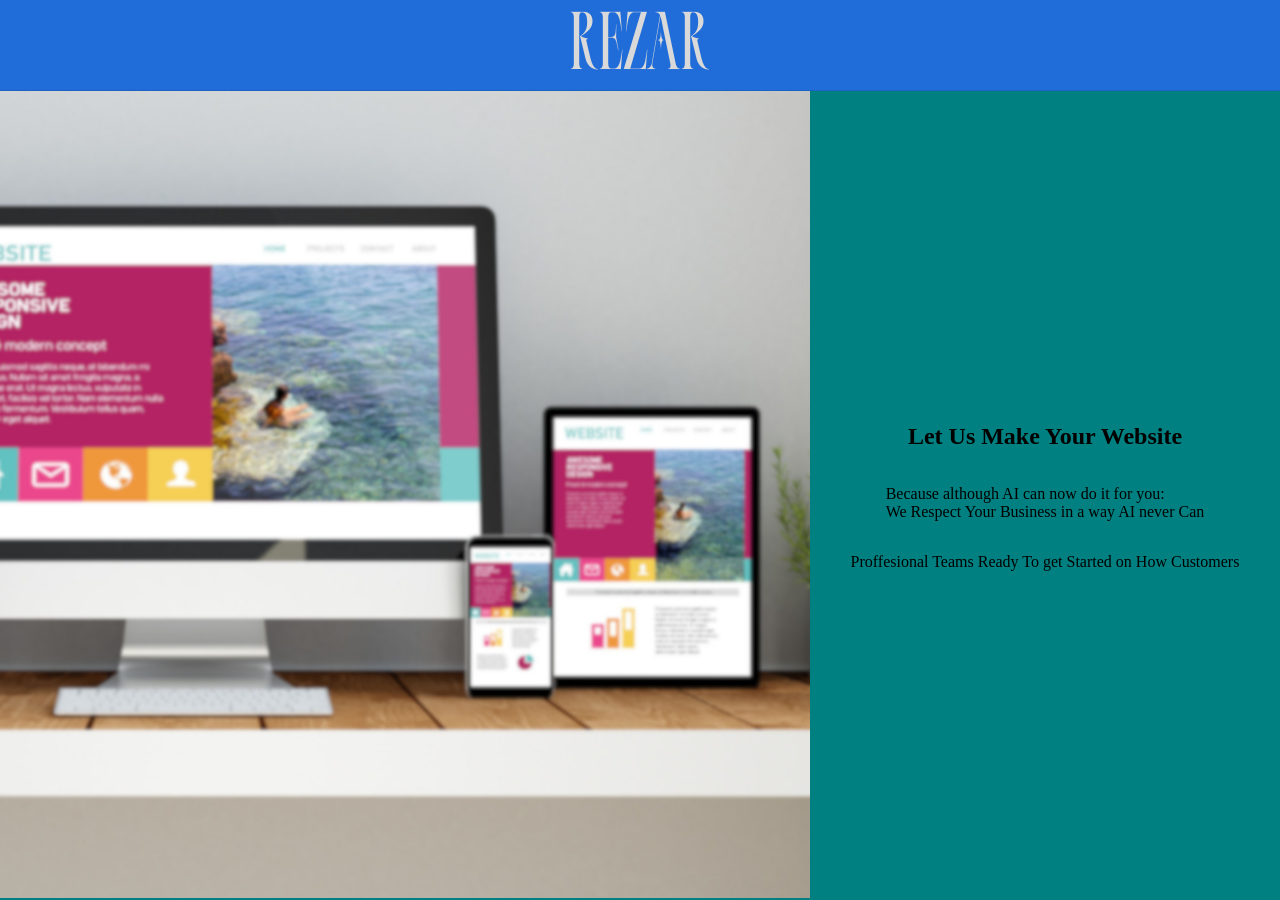
==== index.html @ 2018bb03 "v2 refinements" ====
<!DOCTYPE html>
<html lang="en">

<head>
    <meta charset="UTF-8">
    <meta name="viewport" content="width=device-width, initial-scale=1.0">
    <title>REZAR | Tech Talk And Software Production </title>
    <link href="main.css" rel="stylesheet">
    <link href="index.css" rel="stylesheet">
    <link rel="icon" type="image/x-icon" href="rezarlogo.ico">
</head>

<body>
    <header>
        <div class="title-container">
            <a href="index.html" class="main-head-name">REZAR</a>
        </div>
    </header>
    <main>
        <section class="page page1" style="background-color:teal">
            <div>
                <img src="sites.jpg" class="devices" alt="a blurred picture of a site opened on a Desktop PC, a mobile phone and a tablet.">
            </div>
            <div class="txtscntnr">
                <h1>Let Us Make Your Website</h1>
                <p>Because although AI can now do it for you:<br>
                    We Respect Your Business in a way AI never Can</p>

                <p>Proffesional Teams Ready To get Started on How Customers</p>
            </div>
        </section>
        <section class="page" style="background-color:#4AE8E8">
            <<h1>content1</h1>>
        </section>

        <section class="page" style="background-color:#4A84E8">
            <h1>content2</h1>

        </section>

        <section class="page" style="background-color:#009999">
            <form method="POST" action="https://formspree.io/f/mbdqpvev">
                <fieldset>
                    <legend>Personal Information</legend>
                    <label for="first-name">Name:</label>
                    <input type="text" id="first-name" name="name" placeholder="e.g., John" required size="20"><br>

                    <label for="surname">Surname:</label>
                    <input type="text" id="surname" name="name" placeholder="e.g., Doe" required size="20"><br>

                    <label for="email">Email:</label>
                    <input placeholder="example@email.com" required id="email" type="email" name="email"
                        size="20" /><br>

                    <label for="age">Age:</label>
                    <input type="number" name="age" id="age" min="3" max="100" /><br>
                </fieldset>

                <!-- <fieldset>
                    <legend>Was this your first time at our hotel?</legend>
                    <input id="yes-option" type="radio" name="hotel-stay" value="yes" />
                    <label for="yes-option">Yes</label>
                    <input id="no-option" type="radio" name="hotel-stay" value="no" />
                    <label for="no-option">No</label>
                </fieldset> -->

                <fieldset>
                    <legend>
                        What device have you viewed this site on?
                    </legend>

                    <input type="checkbox" id="smartphone" name="device-choice" value="smartphone" />
                    <label for="smartphone">Smartrphone</label>

                    <input type="checkbox" id="laptop" name="device-choice" value="laptop" />
                    <label for="laptop">Laptop</label>

                    <input type="checkbox" id="smart-tv" name="device-choice" value="smart-tv" />
                    <label for="smart-tv">Smart TV</label>

                    <input type="checkbox" id="tablet" name="device-choice" value="tablet" />
                    <label for="tablet">Tablet</label>

                    <!-- <input type="checkbox" id="price" name="choice" value="price" />
                    <label for="price">Price</label> -->
                </fieldset>

                <fieldset>
                    <legend>Ratings</legend>

                    <label for="site-rating">How would you rate this site?</label>

                    <select name="site-rating" id="site-rating">
                        <option value="poor">Poor</option>
                        <option value="satisfactory">Satisfactory</option>
                        <option value="good">Good</option>
                        <option value="very-good">Very Good</option>
                        <option selected value="excellent">Excellent</option>
                    </select><br>

                    <label for="comaptibility">How is compatibility with your device(s)?</label>

                    <select name="comaptibility" id="comaptibility">
                        <option value="poor">Poor</option>
                        <option value="satisfactory">Satisfactory</option>
                        <option value="good">Good</option>
                        <option value="very-good">Very Good</option>
                        <option selected value="excellent">Excellent</option>
                    </select><br>
                </fieldset>

                <fieldset>
                    <legend>Message To The Team</legend>
                    <!-- <label for="comments">Other Comments?</label> -->
                    <textarea cols="30" rows="10" name="comments" id="comments"
                        placeholder="Additional Comments Here......"></textarea>

                </fieldset>

                <button type="submit">Submit</button>
            </form>
            <!-- <footer>
                <div class="cline-container">
                    <p>2026 REZAR. A Division Of MBS Productions</p>
                </div>
                <div class="maybe-another-container">
                    <p>Follow On Social Media</p>
                    <div class="social-image-container">
                        <a href="#"><img src="004-instagram-1.png 00-25-27-619.png"></a>
                        <a href="#"><img src="006-github-1.png 00-25-27-620.png"></a>
                    </div>
                </div>
            </footer> -->

        </section>

    </main>
</body>

</html>
---- index.css ----
@font-face {
    font-family: cerova;
    src: url("CerovaRegular-BLA6G.otf")
}

:root {
    --header-height: 5rem;
}

body {
    width: 100vw;
}

main {
    margin-top: 10vh;
    flex-grow: 1;
    scroll-snap-type: y mandatory;
    overflow-y: scroll;
    /* height: 100vh; */
    /* border: 1px solid purple; */
    height: 90vh;
}

body {
    display: flex;
    flex-direction: column;
    margin: 0;
    /* background-color: rgba(7, 19, 197, 0.476); */
    overscroll-behavior: none;
}

header {
    display: flex;
    align-items: center;
    justify-content: center;
    background-color: rgb(32, 109, 217);
    /* height: var(--header-height); */
    height: 10vh;
    width: 100%;
    border-bottom: 1px solid rgba(0, 0, 0, .1);
    position: fixed;
    /* top: 0; */
    /* left: 0; */
    /* z-index:10000; */
}

.main-head-name {
    font-family: cerova;
    font-size: 5rem;
    color: #d9d9d9;
    text-decoration: none;
}

footer {
    display: flex;
    flex-direction: column;
    justify-content: center;
    align-items: center;
    background-color: rgb(214, 214, 214);
    /* height: var(--header-height); */
    height: auto;
}

.social-image-container {
    display: flex;
    justify-content: space-between;
}

section {
    display: flex;
    justify-content: center;
    align-items: center;
    height: 90vh;
    scroll-snap-align: start;
    width: 100vw;
}

.devices {
    height: 90vh;
    max-width: 100vw;
}

.page {
    min-height: 90vh;
}

.page1 {
    flex-direction: row;
    justify-content: left;
}

.txtscntnr {
    display: flex;
    align-items: center;
    justify-content: center;
    flex-direction: column;
    /* border: 1px solid purple; */
    height: calc(100vh - var(--header-height));
    flex-grow: 1;
}
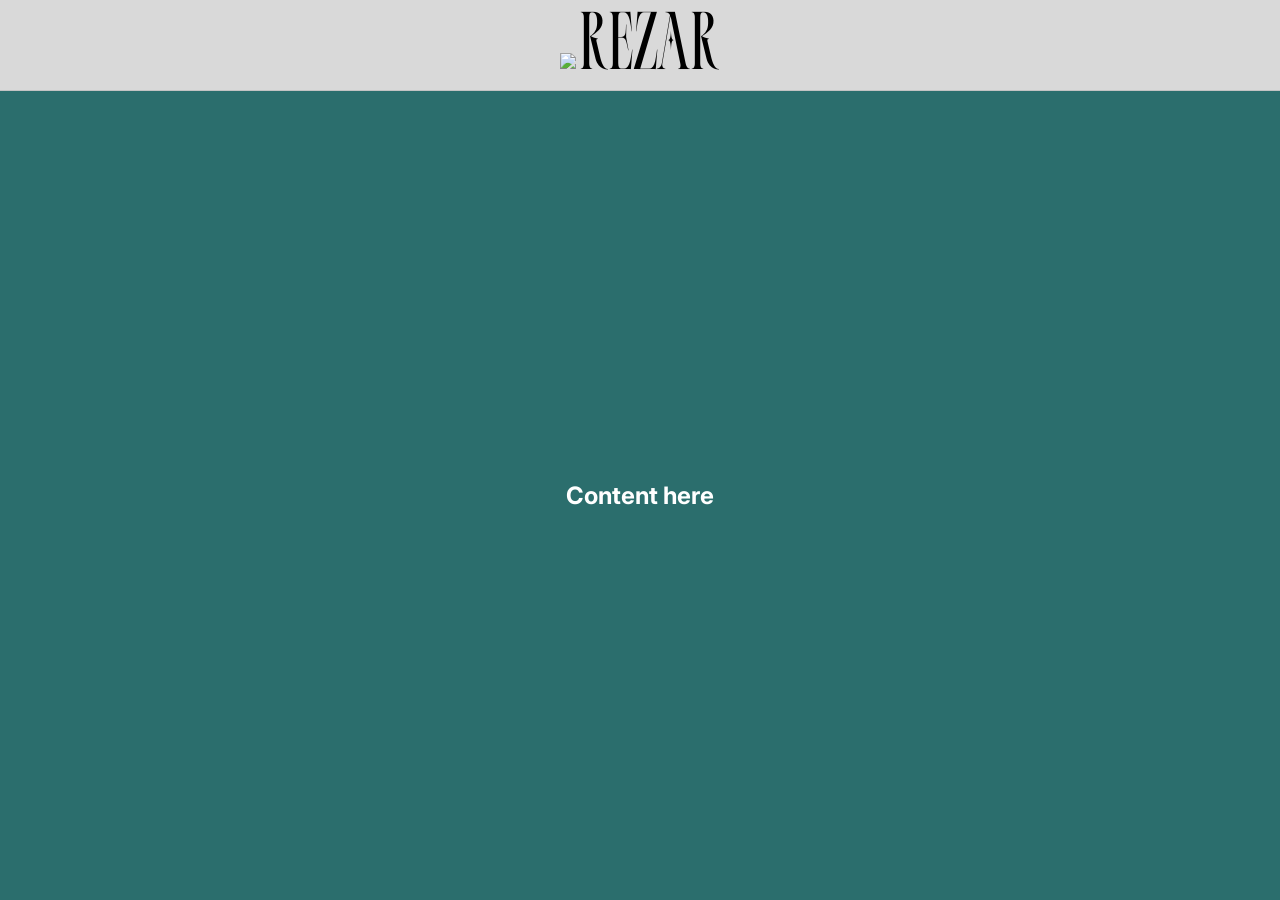
==== commit d20e59da: "were making a simple blog" ====
--- a/index.html
+++ b/index.html
@@ -7,38 +7,29 @@
     <title>REZAR | Tech Talk And Software Production </title>
     <link href="main.css" rel="stylesheet">
     <link href="index.css" rel="stylesheet">
-    <link rel="icon" type="image/x-icon" href="rezarlogo.ico">
+    <link rel="icon" type="image/jpg" href="faviconSmall.jpg">
 </head>
 
 <body>
     <header>
-        <div class="title-container">
+        <div>
+            <a href="index.html"><img src="subject.png"></a>
             <a href="index.html" class="main-head-name">REZAR</a>
         </div>
     </header>
     <main>
-        <section class="page page1" style="background-color:teal">
-            <div>
-                <img src="sites.jpg" class="devices" alt="a blurred picture of a site opened on a Desktop PC, a mobile phone and a tablet.">
-            </div>
-            <div class="txtscntnr">
-                <h1>Let Us Make Your Website</h1>
-                <p>Because although AI can now do it for you:<br>
-                    We Respect Your Business in a way AI never Can</p>
-
-                <p>Proffesional Teams Ready To get Started on How Customers</p>
-            </div>
+        <section class="page">
+            <h1>Content here</h1>
         </section>
-        <section class="page" style="background-color:#4AE8E8">
-            <<h1>content1</h1>>
+        <section class="page">
+            <h1>content here</h1>
         </section>
 
-        <section class="page" style="background-color:#4A84E8">
-            <h1>content2</h1>
-
+        <section class="page">
+            <h1>content here</h1>
         </section>
 
-        <section class="page" style="background-color:#009999">
+        <section class="page">
             <form method="POST" action="https://formspree.io/f/mbdqpvev">
                 <fieldset>
                     <legend>Personal Information</legend>
@@ -119,19 +110,6 @@
 
                 <button type="submit">Submit</button>
             </form>
-            <!-- <footer>
-                <div class="cline-container">
-                    <p>2026 REZAR. A Division Of MBS Productions</p>
-                </div>
-                <div class="maybe-another-container">
-                    <p>Follow On Social Media</p>
-                    <div class="social-image-container">
-                        <a href="#"><img src="004-instagram-1.png 00-25-27-619.png"></a>
-                        <a href="#"><img src="006-github-1.png 00-25-27-620.png"></a>
-                    </div>
-                </div>
-            </footer> -->
-
         </section>
 
     </main>
--- a/index.css
+++ b/index.css
@@ -1,6 +1,10 @@
 @font-face {
     font-family: cerova;
     src: url("CerovaRegular-BLA6G.otf")
+}
+@font-face{
+    font-family: inter;
+    src: url("/Inter,Space_Grotesk/Inter/Inter-VariableFont_opsz,wght.ttf")
 }
 
 :root {
@@ -9,6 +13,8 @@
 
 body {
     width: 100vw;
+    color:white;
+    font-family: inter;
 }
 
 main {
@@ -16,16 +22,14 @@
     flex-grow: 1;
     scroll-snap-type: y mandatory;
     overflow-y: scroll;
-    /* height: 100vh; */
-    /* border: 1px solid purple; */
     height: 90vh;
+    background-color: #2b6e6d;
 }
 
 body {
     display: flex;
     flex-direction: column;
     margin: 0;
-    /* background-color: rgba(7, 19, 197, 0.476); */
     overscroll-behavior: none;
 }
 
@@ -33,68 +37,40 @@
     display: flex;
     align-items: center;
     justify-content: center;
-    background-color: rgb(32, 109, 217);
-    /* height: var(--header-height); */
+    background-color: #d9d9d9;
     height: 10vh;
     width: 100%;
     border-bottom: 1px solid rgba(0, 0, 0, .1);
     position: fixed;
-    /* top: 0; */
-    /* left: 0; */
-    /* z-index:10000; */
+    top: 0;
+    left: 0;
+    z-index:10000;
 }
-
+header img {
+    height: 7vh;
+}
 .main-head-name {
     font-family: cerova;
     font-size: 5rem;
-    color: #d9d9d9;
+    color: #000000;
     text-decoration: none;
-}
-
-footer {
-    display: flex;
-    flex-direction: column;
-    justify-content: center;
-    align-items: center;
-    background-color: rgb(214, 214, 214);
-    /* height: var(--header-height); */
-    height: auto;
-}
-
-.social-image-container {
-    display: flex;
-    justify-content: space-between;
 }
 
 section {
     display: flex;
     justify-content: center;
     align-items: center;
-    height: 90vh;
+    min-height: 90vh;
     scroll-snap-align: start;
     width: 100vw;
-}
-
-.devices {
-    height: 90vh;
-    max-width: 100vw;
 }
 
 .page {
     min-height: 90vh;
 }
-
-.page1 {
-    flex-direction: row;
-    justify-content: left;
+form{
+    display: inline;
+    border: 1x solid gold;
+    height: 70vh;
 }
 
-.txtscntnr {
-    display: flex;
-    align-items: center;
-    justify-content: center;
-    flex-direction: column;
-    /* border: 1px solid purple; */
-    height: calc(100vh - var(--header-height));
-    flex-grow: 1;
-}
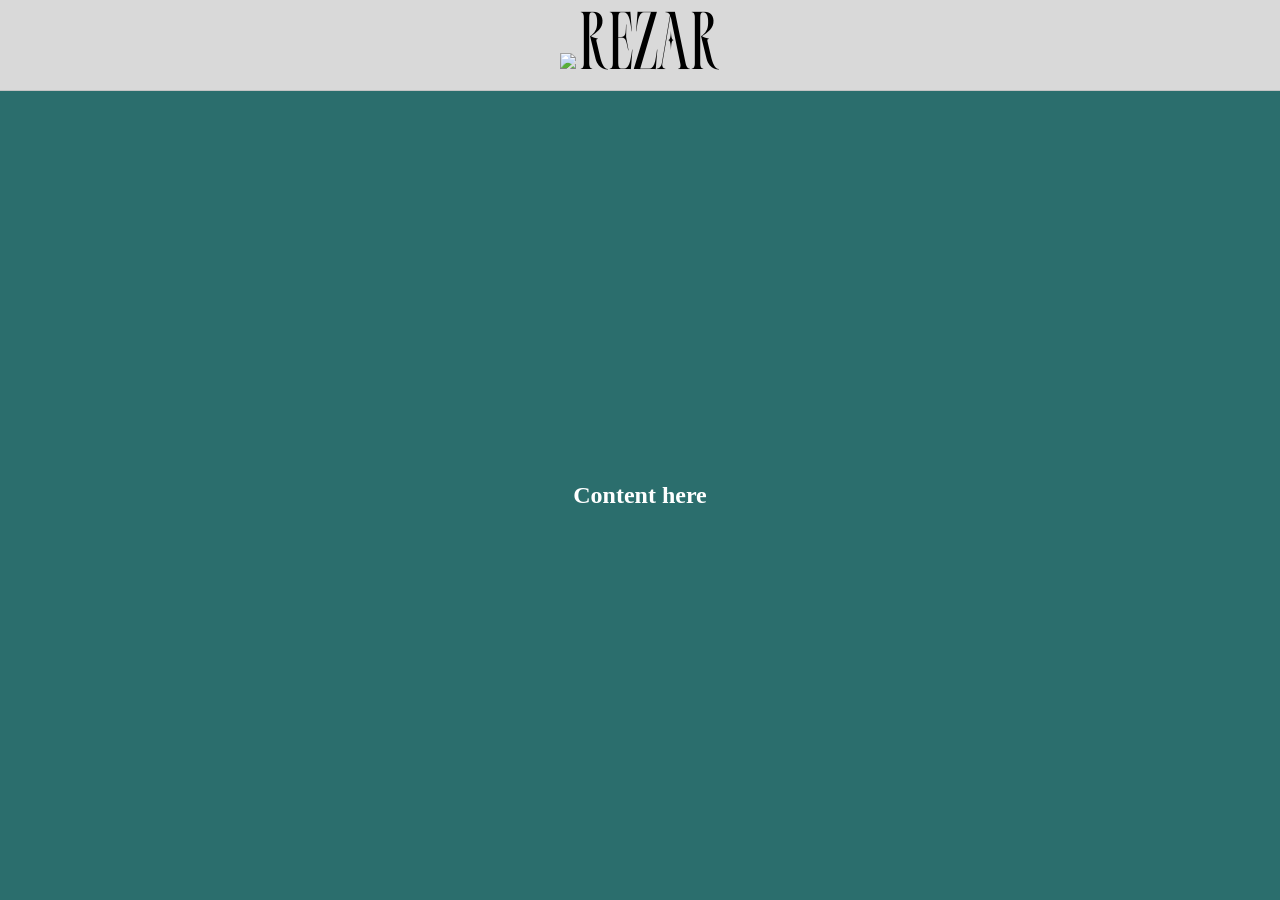
==== commit 54c4cca4: "closer to finished" ====
--- a/index.html
+++ b/index.html
@@ -7,13 +7,13 @@
     <title>REZAR | Tech Talk And Software Production </title>
     <link href="main.css" rel="stylesheet">
     <link href="index.css" rel="stylesheet">
-    <link rel="icon" type="image/jpg" href="faviconSmall.jpg">
+    <link rel="icon" type="image/jpg" href="images/faviconSmall.jpg">
 </head>
 
 <body>
     <header>
         <div>
-            <a href="index.html"><img src="subject.png"></a>
+            <a href="index.html"><img src="images/subject.png"></a>
             <a href="index.html" class="main-head-name">REZAR</a>
         </div>
     </header>
--- a/index.css
+++ b/index.css
@@ -1,20 +1,32 @@
 @font-face {
     font-family: cerova;
-    src: url("CerovaRegular-BLA6G.otf")
+    src: url("fonts/CerovaRegular-BLA6G.otf")
 }
 @font-face{
     font-family: inter;
-    src: url("/Inter,Space_Grotesk/Inter/Inter-VariableFont_opsz,wght.ttf")
+    src: url("fonts/Inter,Space_Grotesk/Inter/Inter-VariableFont_opsz,wght.ttf");
+    font-weight: 100 900;
+    font-style: normal;
+    font-display: swap;
+}
+@font-face {
+    font-family: Space Grotesk;
+    src: url('fonts/Inter,Space_Grotesk/Inter/Inter-VariableFont_opsz,wght.ttf');
+    font-weight: 300 700;
+    font-style: normal;
+    font-display: swap;
 }
 
 :root {
     --header-height: 5rem;
 }
-
+html{
+    background-color:#d9d9d9;
+}
 body {
     width: 100vw;
     color:white;
-    font-family: inter;
+    /* font-family: inter; */
 }
 
 main {
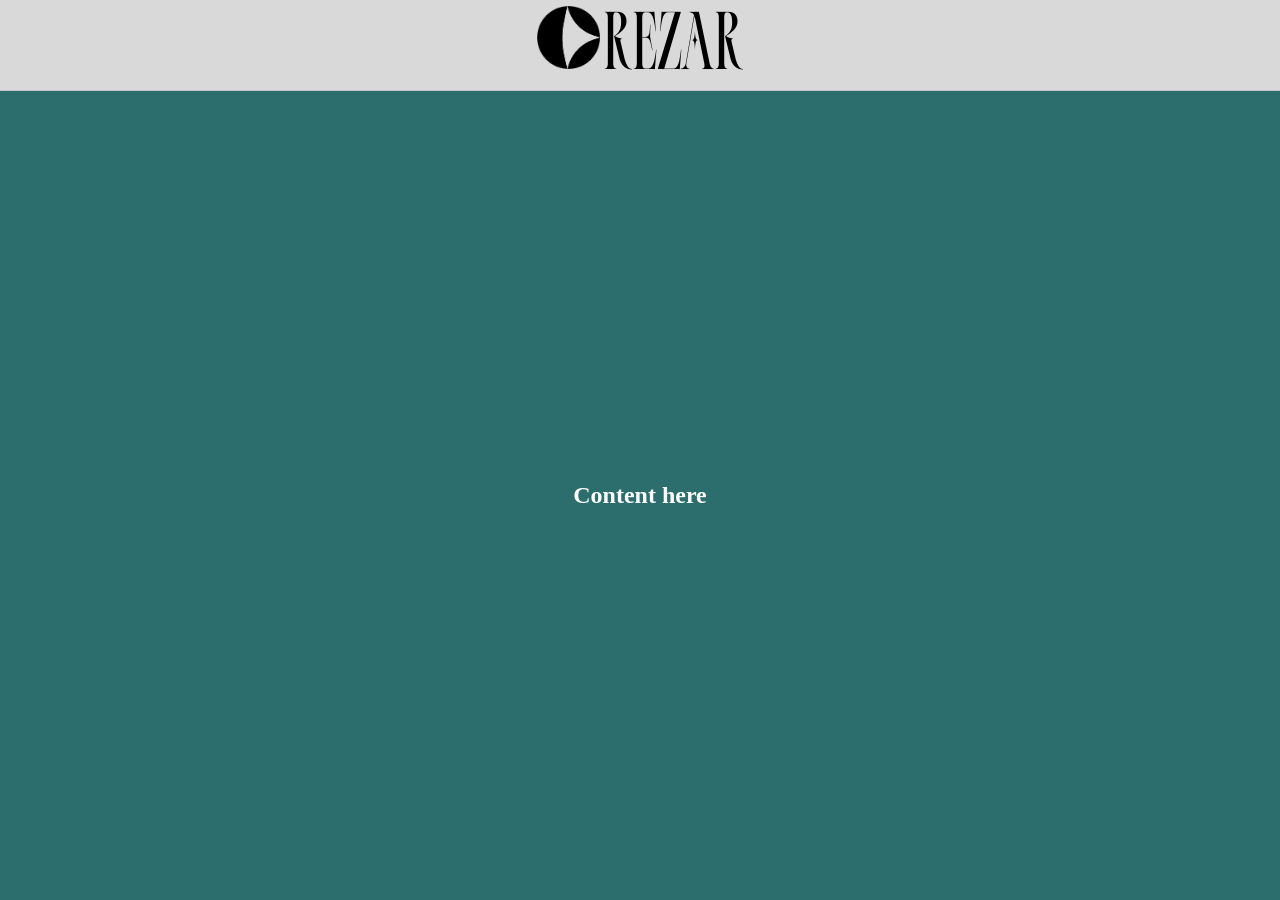
==== commit e248d4e9: "good shell for posts and maybe resolved logo issues and favicon issues" ====
--- a/index.html
+++ b/index.html
@@ -7,13 +7,13 @@
     <title>REZAR | Tech Talk And Software Production </title>
     <link href="main.css" rel="stylesheet">
     <link href="index.css" rel="stylesheet">
-    <link rel="icon" type="image/jpg" href="images/faviconSmall.jpg">
+    <link rel="icon" type="image/jpg" href="images/faviconSmall.png">
 </head>
 
 <body>
     <header>
         <div>
-            <a href="index.html"><img src="images/subject.png"></a>
+            <a href="index.html"><img src="images/Subject.png"></a>
             <a href="index.html" class="main-head-name">REZAR</a>
         </div>
     </header>
